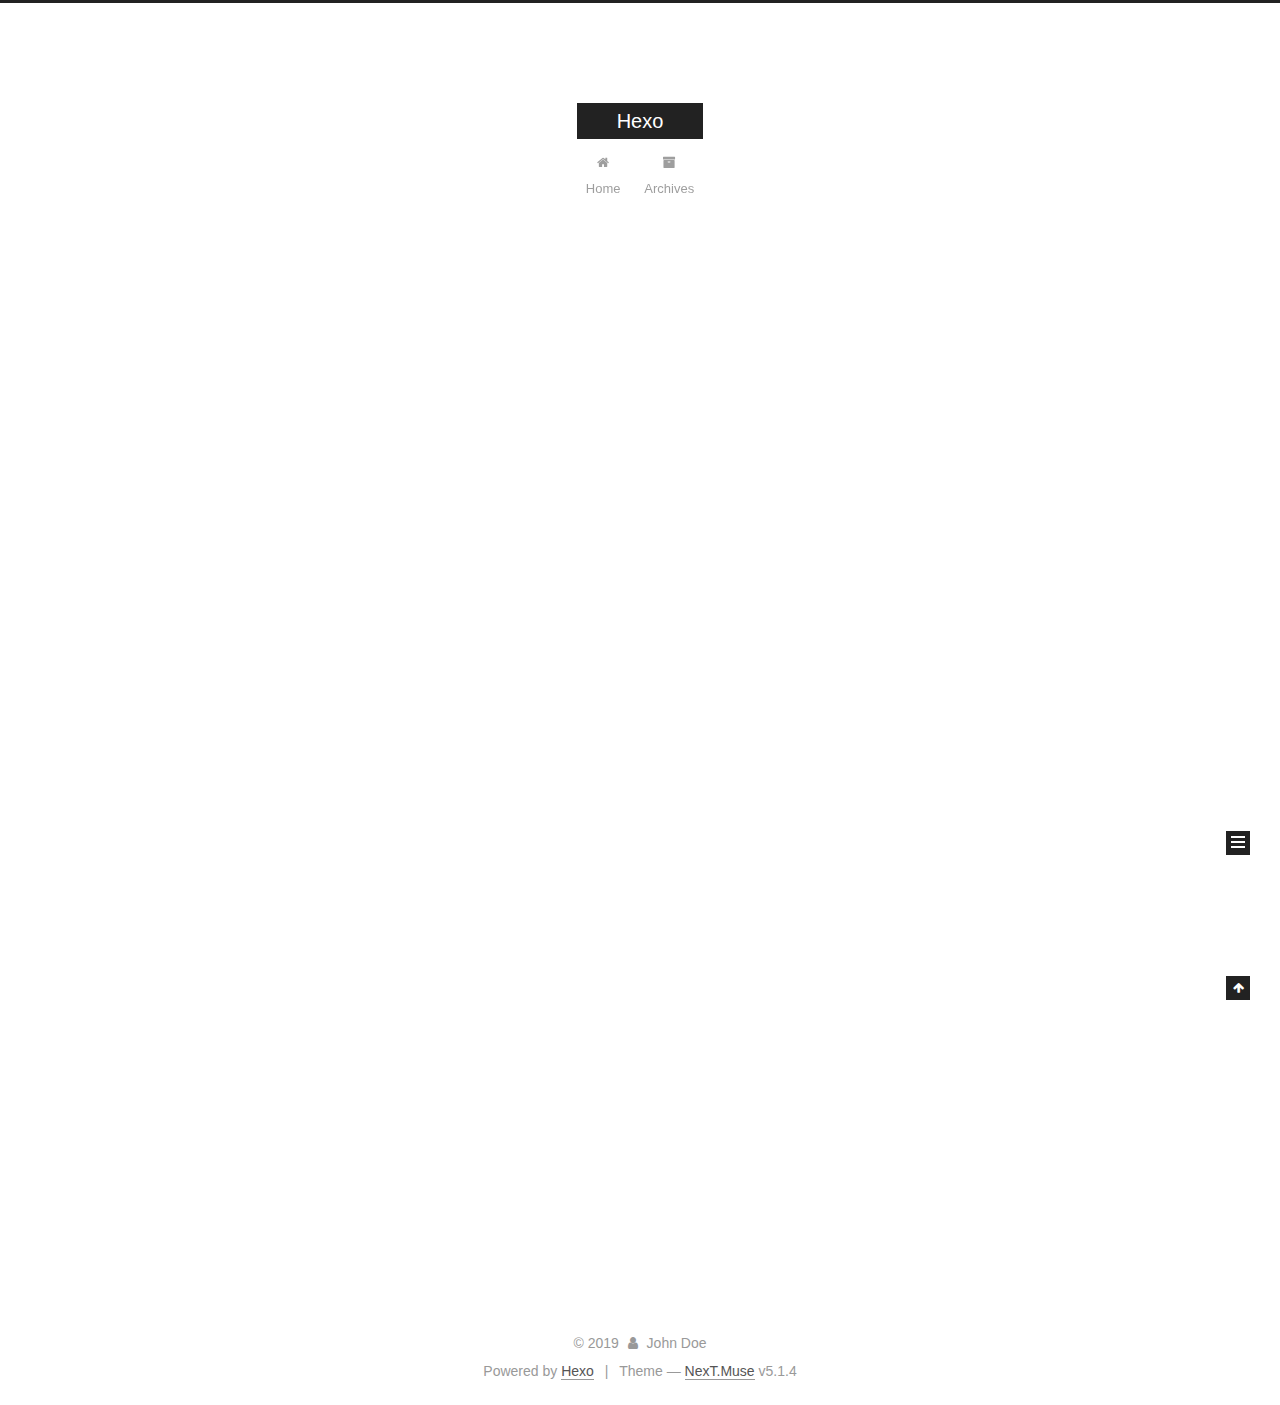
==== index.html @ 1fde3d09 "first commit" ====
<!DOCTYPE html>



  


<html class="theme-next muse use-motion" lang>
<head><meta name="generator" content="Hexo 3.9.0">
  <meta charset="UTF-8">
<meta http-equiv="X-UA-Compatible" content="IE=edge">
<meta name="viewport" content="width=device-width, initial-scale=1, maximum-scale=1">
<meta name="theme-color" content="#222">









<meta http-equiv="Cache-Control" content="no-transform">
<meta http-equiv="Cache-Control" content="no-siteapp">
















  
  
  <link href="/lib/fancybox/source/jquery.fancybox.css?v=2.1.5" rel="stylesheet" type="text/css">







<link href="/lib/font-awesome/css/font-awesome.min.css?v=4.6.2" rel="stylesheet" type="text/css">

<link href="/css/main.css?v=5.1.4" rel="stylesheet" type="text/css">


  <link rel="apple-touch-icon" sizes="180x180" href="/images/apple-touch-icon-next.png?v=5.1.4">


  <link rel="icon" type="image/png" sizes="32x32" href="/images/favicon-32x32-next.png?v=5.1.4">


  <link rel="icon" type="image/png" sizes="16x16" href="/images/favicon-16x16-next.png?v=5.1.4">


  <link rel="mask-icon" href="/images/logo.svg?v=5.1.4" color="#222">





  <meta name="keywords" content="Hexo, NexT">










<meta property="og:type" content="website">
<meta property="og:title" content="Hexo">
<meta property="og:url" content="http://yoursite.com/index.html">
<meta property="og:site_name" content="Hexo">
<meta property="og:locale" content="default">
<meta name="twitter:card" content="summary">
<meta name="twitter:title" content="Hexo">



<script type="text/javascript" id="hexo.configurations">
  var NexT = window.NexT || {};
  var CONFIG = {
    root: '/',
    scheme: 'Muse',
    version: '5.1.4',
    sidebar: {"position":"left","display":"post","offset":12,"b2t":false,"scrollpercent":false,"onmobile":false},
    fancybox: true,
    tabs: true,
    motion: {"enable":true,"async":false,"transition":{"post_block":"fadeIn","post_header":"slideDownIn","post_body":"slideDownIn","coll_header":"slideLeftIn","sidebar":"slideUpIn"}},
    duoshuo: {
      userId: '0',
      author: 'Author'
    },
    algolia: {
      applicationID: '',
      apiKey: '',
      indexName: '',
      hits: {"per_page":10},
      labels: {"input_placeholder":"Search for Posts","hits_empty":"We didn't find any results for the search: ${query}","hits_stats":"${hits} results found in ${time} ms"}
    }
  };
</script>



  <link rel="canonical" href="http://yoursite.com/">





  <title>Hexo</title>
  








</head>

<body itemscope itemtype="http://schema.org/WebPage" lang="default">

  
  
    
  

  <div class="container sidebar-position-left 
  page-home">
    <div class="headband"></div>

    <header id="header" class="header" itemscope itemtype="http://schema.org/WPHeader">
      <div class="header-inner"><div class="site-brand-wrapper">
  <div class="site-meta ">
    

    <div class="custom-logo-site-title">
      <a href="/" class="brand" rel="start">
        <span class="logo-line-before"><i></i></span>
        <span class="site-title">Hexo</span>
        <span class="logo-line-after"><i></i></span>
      </a>
    </div>
      
        <p class="site-subtitle"></p>
      
  </div>

  <div class="site-nav-toggle">
    <button>
      <span class="btn-bar"></span>
      <span class="btn-bar"></span>
      <span class="btn-bar"></span>
    </button>
  </div>
</div>

<nav class="site-nav">
  

  
    <ul id="menu" class="menu">
      
        
        <li class="menu-item menu-item-home">
          <a href="/" rel="section">
            
              <i class="menu-item-icon fa fa-fw fa-home"></i> <br>
            
            Home
          </a>
        </li>
      
        
        <li class="menu-item menu-item-archives">
          <a href="/archives/" rel="section">
            
              <i class="menu-item-icon fa fa-fw fa-archive"></i> <br>
            
            Archives
          </a>
        </li>
      

      
    </ul>
  

  
</nav>



 </div>
    </header>

    <main id="main" class="main">
      <div class="main-inner">
        <div class="content-wrap">
          <div id="content" class="content">
            
  <section id="posts" class="posts-expand">
    
      

  

  
  
  

  <article class="post post-type-normal" itemscope itemtype="http://schema.org/Article">
  
  
  
  <div class="post-block">
    <link itemprop="mainEntityOfPage" href="http://yoursite.com/2019/06/26/hello-world/">

    <span hidden itemprop="author" itemscope itemtype="http://schema.org/Person">
      <meta itemprop="name" content="John Doe">
      <meta itemprop="description" content>
      <meta itemprop="image" content="/images/avatar.gif">
    </span>

    <span hidden itemprop="publisher" itemscope itemtype="http://schema.org/Organization">
      <meta itemprop="name" content="Hexo">
    </span>

    
      <header class="post-header">

        
        
          <h1 class="post-title" itemprop="name headline">
                
                <a class="post-title-link" href="/2019/06/26/hello-world/" itemprop="url">Hello World</a></h1>
        

        <div class="post-meta">
          <span class="post-time">
            
              <span class="post-meta-item-icon">
                <i class="fa fa-calendar-o"></i>
              </span>
              
                <span class="post-meta-item-text">Posted on</span>
              
              <time title="Post created" itemprop="dateCreated datePublished" datetime="2019-06-26T00:35:43+08:00">
                2019-06-26
              </time>
            

            

            
          </span>

          

          
            
          

          
          

          

          

          

        </div>
      </header>
    

    
    
    
    <div class="post-body" itemprop="articleBody">

      
      

      
        
          
            <p>Welcome to <a href="https://hexo.io/" target="_blank" rel="noopener">Hexo</a>! This is your very first post. Check <a href="https://hexo.io/docs/" target="_blank" rel="noopener">documentation</a> for more info. If you get any problems when using Hexo, you can find the answer in <a href="https://hexo.io/docs/troubleshooting.html" target="_blank" rel="noopener">troubleshooting</a> or you can ask me on <a href="https://github.com/hexojs/hexo/issues" target="_blank" rel="noopener">GitHub</a>.</p>
<h2 id="Quick-Start"><a href="#Quick-Start" class="headerlink" title="Quick Start"></a>Quick Start</h2><h3 id="Create-a-new-post"><a href="#Create-a-new-post" class="headerlink" title="Create a new post"></a>Create a new post</h3><figure class="highlight bash"><table><tr><td class="gutter"><pre><span class="line">1</span><br></pre></td><td class="code"><pre><span class="line">$ hexo new <span class="string">"My New Post"</span></span><br></pre></td></tr></table></figure>

<p>More info: <a href="https://hexo.io/docs/writing.html" target="_blank" rel="noopener">Writing</a></p>
<h3 id="Run-server"><a href="#Run-server" class="headerlink" title="Run server"></a>Run server</h3><figure class="highlight bash"><table><tr><td class="gutter"><pre><span class="line">1</span><br></pre></td><td class="code"><pre><span class="line">$ hexo server</span><br></pre></td></tr></table></figure>

<p>More info: <a href="https://hexo.io/docs/server.html" target="_blank" rel="noopener">Server</a></p>
<h3 id="Generate-static-files"><a href="#Generate-static-files" class="headerlink" title="Generate static files"></a>Generate static files</h3><figure class="highlight bash"><table><tr><td class="gutter"><pre><span class="line">1</span><br></pre></td><td class="code"><pre><span class="line">$ hexo generate</span><br></pre></td></tr></table></figure>

<p>More info: <a href="https://hexo.io/docs/generating.html" target="_blank" rel="noopener">Generating</a></p>
<h3 id="Deploy-to-remote-sites"><a href="#Deploy-to-remote-sites" class="headerlink" title="Deploy to remote sites"></a>Deploy to remote sites</h3><figure class="highlight bash"><table><tr><td class="gutter"><pre><span class="line">1</span><br></pre></td><td class="code"><pre><span class="line">$ hexo deploy</span><br></pre></td></tr></table></figure>

<p>More info: <a href="https://hexo.io/docs/deployment.html" target="_blank" rel="noopener">Deployment</a></p>

          
        
      
    </div>
    
    
    

    

    

    

    <footer class="post-footer">
      

      

      

      
      
        <div class="post-eof"></div>
      
    </footer>
  </div>
  
  
  
  </article>


    
  </section>

  


          </div>
          


          

        </div>
        
          
  
  <div class="sidebar-toggle">
    <div class="sidebar-toggle-line-wrap">
      <span class="sidebar-toggle-line sidebar-toggle-line-first"></span>
      <span class="sidebar-toggle-line sidebar-toggle-line-middle"></span>
      <span class="sidebar-toggle-line sidebar-toggle-line-last"></span>
    </div>
  </div>

  <aside id="sidebar" class="sidebar">
    
    <div class="sidebar-inner">

      

      

      <section class="site-overview-wrap sidebar-panel sidebar-panel-active">
        <div class="site-overview">
          <div class="site-author motion-element" itemprop="author" itemscope itemtype="http://schema.org/Person">
            
              <p class="site-author-name" itemprop="name">John Doe</p>
              <p class="site-description motion-element" itemprop="description"></p>
          </div>

          <nav class="site-state motion-element">

            
              <div class="site-state-item site-state-posts">
              
                <a href="/archives/">
              
                  <span class="site-state-item-count">1</span>
                  <span class="site-state-item-name">posts</span>
                </a>
              </div>
            

            

            

          </nav>

          

          

          
          

          
          

          

        </div>
      </section>

      

      

    </div>
  </aside>


        
      </div>
    </main>

    <footer id="footer" class="footer">
      <div class="footer-inner">
        <div class="copyright">&copy; <span itemprop="copyrightYear">2019</span>
  <span class="with-love">
    <i class="fa fa-user"></i>
  </span>
  <span class="author" itemprop="copyrightHolder">John Doe</span>

  
</div>


  <div class="powered-by">Powered by <a class="theme-link" target="_blank" href="https://hexo.io">Hexo</a></div>



  <span class="post-meta-divider">|</span>



  <div class="theme-info">Theme &mdash; <a class="theme-link" target="_blank" href="https://github.com/iissnan/hexo-theme-next">NexT.Muse</a> v5.1.4</div>




        







        
      </div>
    </footer>

    
      <div class="back-to-top">
        <i class="fa fa-arrow-up"></i>
        
      </div>
    

    

  </div>

  

<script type="text/javascript">
  if (Object.prototype.toString.call(window.Promise) !== '[object Function]') {
    window.Promise = null;
  }
</script>









  












  
  
    <script type="text/javascript" src="/lib/jquery/index.js?v=2.1.3"></script>
  

  
  
    <script type="text/javascript" src="/lib/fastclick/lib/fastclick.min.js?v=1.0.6"></script>
  

  
  
    <script type="text/javascript" src="/lib/jquery_lazyload/jquery.lazyload.js?v=1.9.7"></script>
  

  
  
    <script type="text/javascript" src="/lib/velocity/velocity.min.js?v=1.2.1"></script>
  

  
  
    <script type="text/javascript" src="/lib/velocity/velocity.ui.min.js?v=1.2.1"></script>
  

  
  
    <script type="text/javascript" src="/lib/fancybox/source/jquery.fancybox.pack.js?v=2.1.5"></script>
  


  


  <script type="text/javascript" src="/js/src/utils.js?v=5.1.4"></script>

  <script type="text/javascript" src="/js/src/motion.js?v=5.1.4"></script>



  
  

  

  


  <script type="text/javascript" src="/js/src/bootstrap.js?v=5.1.4"></script>



  


  




	





  





  












  





  

  

  

  
  

  

  

  

</body>
</html>
---- css/main.css ----
/* normalize.css v3.0.2 | MIT License | git.io/normalize */
html {
  font-family: sans-serif; /* 1 */
  -ms-text-size-adjust: 100%; /* 2 */
  -webkit-text-size-adjust: 100%; /* 2 */
}
body {
  margin: 0;
}
article,
aside,
details,
figcaption,
figure,
footer,
header,
hgroup,
main,
menu,
nav,
section,
summary {
  display: block;
}
audio,
canvas,
progress,
video {
  display: inline-block; /* 1 */
  vertical-align: baseline; /* 2 */
}
audio:not([controls]) {
  display: none;
  height: 0;
}
[hidden],
template {
  display: none;
}
a {
  background-color: transparent;
}
a:active,
a:hover {
  outline: 0;
}
abbr[title] {
  border-bottom: 1px dotted;
}
b,
strong {
  font-weight: bold;
}
dfn {
  font-style: italic;
}
h1 {
  font-size: 2em;
  margin: 0.67em 0;
}
mark {
  background: #ff0;
  color: #000;
}
small {
  font-size: 80%;
}
sub,
sup {
  font-size: 75%;
  line-height: 0;
  position: relative;
  vertical-align: baseline;
}
sup {
  top: -0.5em;
}
sub {
  bottom: -0.25em;
}
img {
  border: 0;
}
svg:not(:root) {
  overflow: hidden;
}
figure {
  margin: 1em 40px;
}
hr {
  -moz-box-sizing: content-box;
  box-sizing: content-box;
  height: 0;
}
pre {
  overflow: auto;
}
code,
kbd,
pre,
samp {
  font-family: monospace, monospace;
  font-size: 1em;
}
button,
input,
optgroup,
select,
textarea {
  color: inherit; /* 1 */
  font: inherit; /* 2 */
  margin: 0; /* 3 */
}
button {
  overflow: visible;
}
button,
select {
  text-transform: none;
}
button,
html input[type="button"],
input[type="reset"],
input[type="submit"] {
  -webkit-appearance: button; /* 2 */
  cursor: pointer; /* 3 */
}
button[disabled],
html input[disabled] {
  cursor: default;
}
button::-moz-focus-inner,
input::-moz-focus-inner {
  border: 0;
  padding: 0;
}
input {
  line-height: normal;
}
input[type="checkbox"],
input[type="radio"] {
  box-sizing: border-box; /* 1 */
  padding: 0; /* 2 */
}
input[type="number"]::-webkit-inner-spin-button,
input[type="number"]::-webkit-outer-spin-button {
  height: auto;
}
input[type="search"] {
  -webkit-appearance: textfield; /* 1 */
  -moz-box-sizing: content-box;
  -webkit-box-sizing: content-box; /* 2 */
  box-sizing: content-box;
}
input[type="search"]::-webkit-search-cancel-button,
input[type="search"]::-webkit-search-decoration {
  -webkit-appearance: none;
}
fieldset {
  border: 1px solid #c0c0c0;
  margin: 0 2px;
  padding: 0.35em 0.625em 0.75em;
}
legend {
  border: 0; /* 1 */
  padding: 0; /* 2 */
}
textarea {
  overflow: auto;
}
optgroup {
  font-weight: bold;
}
table {
  border-collapse: collapse;
  border-spacing: 0;
}
td,
th {
  padding: 0;
}
::selection {
  background: #262a30;
  color: #fff;
}
body {
  position: relative;
  font-family: 'Lato', "PingFang SC", "Microsoft YaHei", sans-serif;
  font-size: 14px;
  line-height: 2;
  color: #555;
  background: #fff;
}
@media (max-width: 767px) {
  body {
    padding-right: 0 !important;
  }
}
@media (min-width: 768px) and (max-width: 991px) {
  body {
    padding-right: 0 !important;
  }
}
@media (min-width: 1600px) {
  body {
    font-size: 16px;
  }
}
h1,
h2,
h3,
h4,
h5,
h6 {
  margin: 0;
  padding: 0;
  font-weight: bold;
  line-height: 1.5;
  font-family: 'Lato', "PingFang SC", "Microsoft YaHei", sans-serif;
}
h2,
h3,
h4,
h5,
h6 {
  margin: 20px 0 15px;
}
h1 {
  font-size: 22px;
}
@media (max-width: 767px) {
  h1 {
    font-size: 18px;
  }
}
h2 {
  font-size: 20px;
}
@media (max-width: 767px) {
  h2 {
    font-size: 16px;
  }
}
h3 {
  font-size: 18px;
}
@media (max-width: 767px) {
  h3 {
    font-size: 14px;
  }
}
h4 {
  font-size: 16px;
}
@media (max-width: 767px) {
  h4 {
    font-size: 12px;
  }
}
h5 {
  font-size: 14px;
}
@media (max-width: 767px) {
  h5 {
    font-size: 10px;
  }
}
h6 {
  font-size: 12px;
}
@media (max-width: 767px) {
  h6 {
    font-size: 8px;
  }
}
p {
  margin: 0 0 20px 0;
}
a {
  color: #555;
  text-decoration: none;
  outline: none;
  border-bottom: 1px solid #999;
  word-wrap: break-word;
}
a:hover {
  color: #222;
  border-bottom-color: #222;
}
blockquote {
  margin: 0;
  padding: 0;
}
img {
  display: block;
  margin: auto;
  max-width: 100%;
  height: auto;
}
hr {
  margin: 40px 0;
  height: 3px;
  border: none;
  background-color: #ddd;
  background-image: repeating-linear-gradient(-45deg, #fff, #fff 4px, transparent 4px, transparent 8px);
}
blockquote {
  padding: 0 15px;
  color: #666;
  border-left: 4px solid #ddd;
}
blockquote cite::before {
  content: "-";
  padding: 0 5px;
}
dt {
  font-weight: 700;
}
dd {
  margin: 0;
  padding: 0;
}
kbd {
  border: 1px solid #ccc;
  border-radius: 0.2em;
  box-shadow: 0.1em 0.1em 0.2em rgba(0,0,0,0.1);
  background-color: #f9f9f9;
  font-family: inherit;
  background-image: -webkit-linear-gradient(top, #eee, #fff, #eee);
  padding: 0.1em 0.3em;
  white-space: nowrap;
}
.text-left {
  text-align: left;
}
.text-center {
  text-align: center;
}
.text-right {
  text-align: right;
}
.text-justify {
  text-align: justify;
}
.text-nowrap {
  white-space: nowrap;
}
.text-lowercase {
  text-transform: lowercase;
}
.text-uppercase {
  text-transform: uppercase;
}
.text-capitalize {
  text-transform: capitalize;
}
.center-block {
  display: block;
  margin-left: auto;
  margin-right: auto;
}
.clearfix:before,
.clearfix:after {
  content: " ";
  display: table;
}
.clearfix:after {
  clear: both;
}
.pullquote {
  width: 45%;
}
.pullquote.left {
  float: left;
  margin-left: 5px;
  margin-right: 10px;
}
.pullquote.right {
  float: right;
  margin-left: 10px;
  margin-right: 5px;
}
.affix.affix.affix {
  position: fixed;
}
.translation {
  margin-top: -20px;
  font-size: 14px;
  color: #999;
}
.scrollbar-measure {
  width: 100px;
  height: 100px;
  overflow: scroll;
  position: absolute;
  top: -9999px;
}
.use-motion .motion-element {
  opacity: 0;
}
table {
  margin: 20px 0;
  width: 100%;
  border-collapse: collapse;
  border-spacing: 0;
  border: 1px solid #ddd;
  font-size: 14px;
  table-layout: fixed;
  word-wrap: break-all;
}
table>tbody>tr:nth-of-type(odd) {
  background-color: #f9f9f9;
}
table>tbody>tr:hover {
  background-color: #f5f5f5;
}
caption,
th,
td {
  padding: 8px;
  text-align: left;
  vertical-align: middle;
  font-weight: normal;
}
th,
td {
  border-bottom: 3px solid #ddd;
  border-right: 1px solid #eee;
}
th {
  padding-bottom: 10px;
  font-weight: 700;
}
td {
  border-bottom-width: 1px;
}
html,
body {
  height: 100%;
}
.container {
  position: relative;
  min-height: 100%;
}
.header-inner {
  margin: 0 auto;
  padding: 100px 0 70px;
  width: 700px;
}
@media (min-width: 1600px) {
  .container .header-inner {
    width: 900px;
  }
}
.main {
  padding-bottom: 150px;
}
.main-inner {
  margin: 0 auto;
  width: 700px;
}
@media (min-width: 1600px) {
  .container .main-inner {
    width: 900px;
  }
}
.footer {
  position: absolute;
  left: 0;
  bottom: 0;
  width: 100%;
  min-height: 50px;
}
.footer-inner {
  box-sizing: border-box;
  margin: 20px auto;
  width: 700px;
}
@media (min-width: 1600px) {
  .container .footer-inner {
    width: 900px;
  }
}
pre,
.highlight {
  overflow: auto;
  margin: 20px 0;
  padding: 0;
  font-size: 13px;
  color: #4d4d4c;
  background: #f7f7f7;
  line-height: 1.6;
}
pre,
code {
  font-family: consolas, Menlo, "PingFang SC", "Microsoft YaHei", monospace;
}
code {
  padding: 2px 4px;
  word-wrap: break-word;
  color: #555;
  background: #eee;
  border-radius: 3px;
  font-size: 13px;
}
pre {
  padding: 10px;
}
pre code {
  padding: 0;
  color: #4d4d4c;
  background: none;
  text-shadow: none;
}
.highlight {
  border-radius: 1px;
}
.highlight pre {
  border: none;
  margin: 0;
  padding: 10px 0;
}
.highlight table {
  margin: 0;
  width: auto;
  border: none;
}
.highlight td {
  border: none;
  padding: 0;
}
.highlight figcaption {
  font-size: 1em;
  color: #4d4d4c;
  line-height: 1em;
  margin-bottom: 1em;
}
.highlight figcaption:before,
.highlight figcaption:after {
  content: " ";
  display: table;
}
.highlight figcaption:after {
  clear: both;
}
.highlight figcaption a {
  float: right;
  color: #4d4d4c;
}
.highlight figcaption a:hover {
  border-bottom-color: #4d4d4c;
}
.highlight .gutter pre {
  padding-left: 10px;
  padding-right: 10px;
  color: #869194;
  text-align: right;
  background-color: #eff2f3;
}
.highlight .code pre {
  width: 100%;
  padding-left: 10px;
  padding-right: 10px;
  background-color: #f7f7f7;
}
.highlight .line {
  height: 20px;
}
.gutter {
  -webkit-user-select: none;
  -moz-user-select: none;
  -ms-user-select: none;
  user-select: none;
}
.gist table {
  width: auto;
}
.gist table td {
  border: none;
}
pre .deletion {
  background: #fdd;
}
pre .addition {
  background: #dfd;
}
pre .meta {
  color: #8959a8;
}
pre .comment {
  color: #8e908c;
}
pre .variable,
pre .attribute,
pre .tag,
pre .regexp,
pre .ruby .constant,
pre .xml .tag .title,
pre .xml .pi,
pre .xml .doctype,
pre .html .doctype,
pre .css .id,
pre .css .class,
pre .css .pseudo {
  color: #c82829;
}
pre .number,
pre .preprocessor,
pre .built_in,
pre .literal,
pre .params,
pre .constant,
pre .command {
  color: #f5871f;
}
pre .ruby .class .title,
pre .css .rules .attribute,
pre .string,
pre .value,
pre .inheritance,
pre .header,
pre .ruby .symbol,
pre .xml .cdata,
pre .special,
pre .number,
pre .formula {
  color: #718c00;
}
pre .title,
pre .css .hexcolor {
  color: #3e999f;
}
pre .function,
pre .python .decorator,
pre .python .title,
pre .ruby .function .title,
pre .ruby .title .keyword,
pre .perl .sub,
pre .javascript .title,
pre .coffeescript .title {
  color: #4271ae;
}
pre .keyword,
pre .javascript .function {
  color: #8959a8;
}
.full-image.full-image.full-image.full-image {
  border: none;
  max-width: 100%;
  width: auto;
  margin: 20px auto 25px;
}
@media (min-width: 992px) {
  .full-image.full-image.full-image.full-image {
    max-width: none;
    width: 110%;
    margin: 25px -5%;
  }
}
.blockquote-center,
.page-home .post-type-quote blockquote,
.page-post-detail .post-type-quote blockquote {
  position: relative;
  margin: 40px 0;
  padding: 0;
  border-left: none;
  text-align: center;
}
.blockquote-center::before,
.page-home .post-type-quote blockquote::before,
.page-post-detail .post-type-quote blockquote::before,
.blockquote-center::after,
.page-home .post-type-quote blockquote::after,
.page-post-detail .post-type-quote blockquote::after {
  position: absolute;
  content: ' ';
  display: block;
  width: 100%;
  height: 24px;
  opacity: 0.2;
  background-repeat: no-repeat;
  background-position: 0 -6px;
  background-size: 22px 22px;
}
.blockquote-center::before,
.page-home .post-type-quote blockquote::before,
.page-post-detail .post-type-quote blockquote::before {
  top: -20px;
  background-image: url("../images/quote-l.svg");
  border-top: 1px solid #ccc;
}
.blockquote-center::after,
.page-home .post-type-quote blockquote::after,
.page-post-detail .post-type-quote blockquote::after {
  bottom: -20px;
  background-image: url("../images/quote-r.svg");
  border-bottom: 1px solid #ccc;
  background-position: 100% 8px;
}
.blockquote-center p,
.page-home .post-type-quote blockquote p,
.page-post-detail .post-type-quote blockquote p,
.blockquote-center div,
.page-home .post-type-quote blockquote div,
.page-post-detail .post-type-quote blockquote div {
  text-align: center;
}
.post .post-body .group-picture img {
  box-sizing: border-box;
  padding: 0 3px;
  border: none;
}
.post .group-picture-row {
  overflow: hidden;
  margin-top: 6px;
}
.post .group-picture-row:first-child {
  margin-top: 0;
}
.post .group-picture-column {
  float: left;
}
.page-post-detail .post-body .group-picture-column {
  float: none;
  margin-top: 10px;
  width: auto !important;
}
.page-post-detail .post-body .group-picture-column img {
  margin: 0 auto;
}
.page-archive .group-picture-container {
  overflow: hidden;
}
.page-archive .group-picture-row {
  float: left;
}
.page-archive .group-picture-row:first-child {
  margin-top: 6px;
}
.page-archive .group-picture-column {
  max-width: 150px;
  max-height: 150px;
}
.post-body .note {
  position: relative;
  padding: 15px;
  margin-bottom: 20px;
  border: 1px solid #eee;
  border-left-width: 5px;
  border-radius: 3px;
}
.post-body .note h2,
.post-body .note h3,
.post-body .note h4,
.post-body .note h5,
.post-body .note h6 {
  margin-top: 0;
  margin-bottom: 0;
  border-bottom: initial;
  padding-top: 0 !important;
}
.post-body .note p:first-child,
.post-body .note ul:first-child,
.post-body .note ol:first-child,
.post-body .note table:first-child,
.post-body .note pre:first-child,
.post-body .note blockquote:first-child {
  margin-top: 0;
}
.post-body .note p:last-child,
.post-body .note ul:last-child,
.post-body .note ol:last-child,
.post-body .note table:last-child,
.post-body .note pre:last-child,
.post-body .note blockquote:last-child {
  margin-bottom: 0;
}
.post-body .note.default {
  border-left-color: #777;
}
.post-body .note.default h2,
.post-body .note.default h3,
.post-body .note.default h4,
.post-body .note.default h5,
.post-body .note.default h6 {
  color: #777;
}
.post-body .note.primary {
  border-left-color: #6f42c1;
}
.post-body .note.primary h2,
.post-body .note.primary h3,
.post-body .note.primary h4,
.post-body .note.primary h5,
.post-body .note.primary h6 {
  color: #6f42c1;
}
.post-body .note.info {
  border-left-color: #428bca;
}
.post-body .note.info h2,
.post-body .note.info h3,
.post-body .note.info h4,
.post-body .note.info h5,
.post-body .note.info h6 {
  color: #428bca;
}
.post-body .note.success {
  border-left-color: #5cb85c;
}
.post-body .note.success h2,
.post-body .note.success h3,
.post-body .note.success h4,
.post-body .note.success h5,
.post-body .note.success h6 {
  color: #5cb85c;
}
.post-body .note.warning {
  border-left-color: #f0ad4e;
}
.post-body .note.warning h2,
.post-body .note.warning h3,
.post-body .note.warning h4,
.post-body .note.warning h5,
.post-body .note.warning h6 {
  color: #f0ad4e;
}
.post-body .note.danger {
  border-left-color: #d9534f;
}
.post-body .note.danger h2,
.post-body .note.danger h3,
.post-body .note.danger h4,
.post-body .note.danger h5,
.post-body .note.danger h6 {
  color: #d9534f;
}
.post-body .label {
  display: inline;
  padding: 0 2px;
  white-space: nowrap;
}
.post-body .label.default {
  background-color: #f0f0f0;
}
.post-body .label.primary {
  background-color: #efe6f7;
}
.post-body .label.info {
  background-color: #e5f2f8;
}
.post-body .label.success {
  background-color: #e7f4e9;
}
.post-body .label.warning {
  background-color: #fcf6e1;
}
.post-body .label.danger {
  background-color: #fae8eb;
}
.post-body .tabs {
  position: relative;
  display: block;
  margin-bottom: 20px;
  padding-top: 10px;
}
.post-body .tabs ul.nav-tabs {
  margin: 0;
  padding: 0;
  display: flex;
  margin-bottom: -1px;
}
@media (max-width: 413px) {
  .post-body .tabs ul.nav-tabs {
    display: block;
    margin-bottom: 5px;
  }
}
.post-body .tabs ul.nav-tabs li.tab {
  list-style-type: none !important;
  margin: 0 0.25em 0 0;
  border-top: 3px solid transparent;
  border-left: 1px solid transparent;
  border-right: 1px solid transparent;
}
@media (max-width: 413px) {
  .post-body .tabs ul.nav-tabs li.tab {
    margin: initial;
    border-top: 1px solid transparent;
    border-left: 3px solid transparent;
    border-right: 1px solid transparent;
    border-bottom: 1px solid transparent;
  }
}
.post-body .tabs ul.nav-tabs li.tab a {
  outline: 0;
  border-bottom: initial;
  display: block;
  line-height: 1.8em;
  padding: 0.25em 0.75em;
  transition-duration: 0.2s;
  transition-timing-function: ease-out;
  transition-delay: 0s;
}
.post-body .tabs ul.nav-tabs li.tab a i {
  width: 1.285714285714286em;
}
.post-body .tabs ul.nav-tabs li.tab.active {
  border-top: 3px solid #fc6423;
  border-left: 1px solid #ddd;
  border-right: 1px solid #ddd;
  background-color: #fff;
}
@media (max-width: 413px) {
  .post-body .tabs ul.nav-tabs li.tab.active {
    border-top: 1px solid #ddd;
    border-left: 3px solid #fc6423;
    border-right: 1px solid #ddd;
    border-bottom: 1px solid #ddd;
  }
}
.post-body .tabs ul.nav-tabs li.tab.active a {
  cursor: default;
  color: #555;
}
.post-body .tabs .tab-content {
  background-color: #fff;
}
.post-body .tabs .tab-content .tab-pane {
  border: 1px solid #ddd;
  padding: 20px 20px 0 20px;
}
.post-body .tabs .tab-content .tab-pane:not(.active) {
  display: none !important;
}
.post-body .tabs .tab-content .tab-pane.active {
  display: block !important;
}
.btn {
  display: inline-block;
  padding: 0 20px;
  font-size: 14px;
  color: #fff;
  background: #222;
  border: 2px solid #222;
  text-decoration: none;
  border-radius: 0;
  transition-property: background-color;
  transition-duration: 0.2s;
  transition-timing-function: ease-in-out;
  transition-delay: 0s;
  line-height: 2;
}
.btn:hover {
  border-color: #222;
  color: #222;
  background: #fff;
}
.btn +.btn {
  margin: 0 0 8px 8px;
}
.btn .fa-fw {
  width: 1.285714285714286em;
  text-align: left;
}
.btn-bar {
  display: block;
  width: 22px;
  height: 2px;
  background: #555;
  border-radius: 1px;
}
.btn-bar+.btn-bar {
  margin-top: 4px;
}
.pagination {
  margin: 120px 0 40px;
  text-align: center;
  border-top: 1px solid #eee;
}
.page-number-basic,
.pagination .prev,
.pagination .next,
.pagination .page-number,
.pagination .space {
  display: inline-block;
  position: relative;
  top: -1px;
  margin: 0 10px;
  padding: 0 11px;
}
@media (max-width: 767px) {
  .page-number-basic,
  .pagination .prev,
  .pagination .next,
  .pagination .page-number,
  .pagination .space {
    margin: 0 5px;
  }
}
.pagination .prev,
.pagination .next,
.pagination .page-number {
  border-bottom: 0;
  border-top: 1px solid #eee;
  transition-property: border-color;
  transition-duration: 0.2s;
  transition-timing-function: ease-in-out;
  transition-delay: 0s;
}
.pagination .prev:hover,
.pagination .next:hover,
.pagination .page-number:hover {
  border-top-color: #222;
}
.pagination .space {
  padding: 0;
  margin: 0;
}
.pagination .prev {
  margin-left: 0;
}
.pagination .next {
  margin-right: 0;
}
.pagination .page-number.current {
  color: #fff;
  background: #ccc;
  border-top-color: #ccc;
}
@media (max-width: 767px) {
  .pagination {
    border-top: none;
  }
  .pagination .prev,
  .pagination .next,
  .pagination .page-number {
    margin-bottom: 10px;
    border-top: 0;
    border-bottom: 1px solid #eee;
    padding: 0 10px;
  }
  .pagination .prev:hover,
  .pagination .next:hover,
  .pagination .page-number:hover {
    border-bottom-color: #222;
  }
}
.comments {
  margin: 60px 20px 0;
}
.tag-cloud {
  text-align: center;
}
.tag-cloud a {
  display: inline-block;
  margin: 10px;
}
.back-to-top {
  box-sizing: border-box;
  position: fixed;
  bottom: -100px;
  right: 30px;
  z-index: 1050;
  padding: 0 6px;
  width: 24px;
  background: #222;
  font-size: 12px;
  opacity: 1;
  color: #fff;
  cursor: pointer;
  text-align: center;
  -webkit-transform: translateZ(0);
  transition-property: bottom;
  transition-duration: 0.2s;
  transition-timing-function: ease-in-out;
  transition-delay: 0s;
}
@media (min-width: 768px) and (max-width: 991px) {
  .back-to-top {
    display: none !important;
  }
}
@media (max-width: 767px) {
  .back-to-top {
    display: none !important;
  }
}
.back-to-top.back-to-top-on {
  bottom: 19px;
}
.header {
  background: transparent;
}
.header-inner {
  position: relative;
}
.headband {
  height: 3px;
  background: #222;
}
.site-meta {
  margin: 0;
  text-align: center;
}
@media (max-width: 767px) {
  .site-meta {
    text-align: center;
  }
}
.brand {
  position: relative;
  display: inline-block;
  padding: 0 40px;
  color: #fff;
  background: #222;
  border-bottom: none;
}
.brand:hover {
  color: #fff;
}
.logo {
  display: inline-block;
  margin-right: 5px;
  line-height: 36px;
  vertical-align: top;
}
.site-title {
  display: inline-block;
  vertical-align: top;
  line-height: 36px;
  font-size: 20px;
  font-weight: normal;
  font-family: 'Lato', "PingFang SC", "Microsoft YaHei", sans-serif;
}
.site-subtitle {
  margin-top: 10px;
  font-size: 13px;
  color: #999;
}
.use-motion .brand {
  opacity: 0;
}
.use-motion .logo,
.use-motion .site-title,
.use-motion .site-subtitle {
  opacity: 0;
  position: relative;
  top: -10px;
}
.site-nav-toggle {
  display: none;
  position: absolute;
  top: 10px;
  left: 10px;
}
@media (max-width: 767px) {
  .site-nav-toggle {
    display: block;
  }
}
.site-nav-toggle button {
  margin-top: 2px;
  padding: 9px 10px;
  background: transparent;
  border: none;
}
@media (max-width: 767px) {
  .site-nav {
    display: none;
    margin: 0 -10px;
    padding: 0 10px;
    clear: both;
    border-top: 1px solid #ddd;
  }
}
@media (min-width: 768px) and (max-width: 991px) {
  .site-nav {
    display: block !important;
  }
}
@media (min-width: 992px) {
  .site-nav {
    display: block !important;
  }
}
.menu {
  margin-top: 20px;
  padding-left: 0;
  text-align: center;
}
.menu .menu-item {
  display: inline-block;
  margin: 0 10px;
  list-style: none;
}
@media screen and (max-width: 767px) {
  .menu .menu-item {
    margin-top: 10px;
  }
}
.menu .menu-item a {
  display: block;
  font-size: 13px;
  line-height: inherit;
  border-bottom: 1px solid transparent;
  transition-property: border-color;
  transition-duration: 0.2s;
  transition-timing-function: ease-in-out;
  transition-delay: 0s;
}
.menu .menu-item a:hover {
  border-bottom-color: #222;
}
.menu .menu-item .fa {
  margin-right: 5px;
}
.use-motion .menu-item {
  opacity: 0;
}
.post-body {
  font-family: 'Lato', "PingFang SC", "Microsoft YaHei", sans-serif;
}
@media (max-width: 767px) {
  .post-body {
    word-break: break-word;
  }
}
.post-body .fancybox img {
  display: block !important;
  margin: 0 auto;
  cursor: pointer;
  cursor: zoom-in;
  cursor: -webkit-zoom-in;
}
.post-body .image-caption,
.post-body .figure .caption {
  margin: -20px auto 15px;
  text-align: center;
  font-size: 14px;
  color: #999;
  font-weight: bold;
  line-height: 1;
}
.post-sticky-flag {
  display: inline-block;
  font-size: 16px;
  -ms-transform: rotate(30deg);
  -webkit-transform: rotate(30deg);
  -moz-transform: rotate(30deg);
  -ms-transform: rotate(30deg);
  -o-transform: rotate(30deg);
  transform: rotate(30deg);
}
.use-motion .post-block,
.use-motion .pagination,
.use-motion .comments {
  opacity: 0;
}
.use-motion .post-header {
  opacity: 0;
}
.use-motion .post-body {
  opacity: 0;
}
.use-motion .collection-title {
  opacity: 0;
}
.posts-expand {
  padding-top: 40px;
}
@media (max-width: 767px) {
  .posts-expand {
    margin: 0 20px;
  }
  .post-body pre .gutter pre {
    padding-right: 10px;
  }
  .post-body .highlight {
    margin-left: 0px;
    margin-right: 0px;
    padding: 0;
  }
  .post-body .highlight .gutter pre {
    padding-right: 10px;
  }
}
@media (min-width: 992px) {
  .posts-expand .post-body {
    text-align: justify;
  }
}
.posts-expand .post-body h2,
.posts-expand .post-body h3,
.posts-expand .post-body h4,
.posts-expand .post-body h5,
.posts-expand .post-body h6 {
  padding-top: 10px;
}
.posts-expand .post-body h2 .header-anchor,
.posts-expand .post-body h3 .header-anchor,
.posts-expand .post-body h4 .header-anchor,
.posts-expand .post-body h5 .header-anchor,
.posts-expand .post-body h6 .header-anchor {
  float: right;
  margin-left: 10px;
  color: #ccc;
  border-bottom-style: none;
  visibility: hidden;
}
.posts-expand .post-body h2 .header-anchor:hover,
.posts-expand .post-body h3 .header-anchor:hover,
.posts-expand .post-body h4 .header-anchor:hover,
.posts-expand .post-body h5 .header-anchor:hover,
.posts-expand .post-body h6 .header-anchor:hover {
  color: inherit;
}
.posts-expand .post-body h2:hover .header-anchor,
.posts-expand .post-body h3:hover .header-anchor,
.posts-expand .post-body h4:hover .header-anchor,
.posts-expand .post-body h5:hover .header-anchor,
.posts-expand .post-body h6:hover .header-anchor {
  visibility: visible;
}
.posts-expand .post-body ul li {
  list-style: circle;
}
.posts-expand .post-body img {
  box-sizing: border-box;
  margin: auto;
  padding: 3px;
  border: 1px solid #ddd;
}
.posts-expand .post-body .fancybox img {
  margin: 0 auto 25px;
}
@media (max-width: 767px) {
  .posts-collapse {
    margin: 0 20px;
  }
  .posts-collapse .post-title,
  .posts-collapse .post-meta {
    display: block;
    width: auto;
    text-align: left;
  }
}
.posts-collapse {
  position: relative;
  z-index: 1010;
  margin-left: 55px;
}
.posts-collapse::after {
  content: " ";
  position: absolute;
  top: 20px;
  left: 0;
  margin-left: -2px;
  width: 4px;
  height: 100%;
  background: #f5f5f5;
  z-index: -1;
}
@media (max-width: 767px) {
  .posts-collapse {
    margin: 0 20px;
  }
}
.posts-collapse .collection-title {
  position: relative;
  margin: 60px 0;
}
.posts-collapse .collection-title h1,
.posts-collapse .collection-title h2 {
  margin-left: 20px;
}
.posts-collapse .collection-title small {
  color: #bbb;
  margin-left: 5px;
}
.posts-collapse .collection-title::before {
  content: " ";
  position: absolute;
  left: 0;
  top: 50%;
  margin-left: -4px;
  margin-top: -4px;
  width: 8px;
  height: 8px;
  background: #bbb;
  border-radius: 50%;
}
.posts-collapse .post {
  margin: 30px 0;
}
.posts-collapse .post-header {
  position: relative;
  transition-duration: 0.2s;
  transition-timing-function: ease-in-out;
  transition-delay: 0s;
  transition-property: border;
  border-bottom: 1px dashed #ccc;
}
.posts-collapse .post-header::before {
  content: " ";
  position: absolute;
  left: 0;
  top: 12px;
  width: 6px;
  height: 6px;
  margin-left: -4px;
  background: #bbb;
  border-radius: 50%;
  border: 1px solid #fff;
  transition-duration: 0.2s;
  transition-timing-function: ease-in-out;
  transition-delay: 0s;
  transition-property: background;
}
.posts-collapse .post-header:hover {
  border-bottom-color: #666;
}
.posts-collapse .post-header:hover::before {
  background: #222;
}
.posts-collapse .post-meta {
  position: absolute;
  font-size: 12px;
  left: 20px;
  top: 5px;
}
.posts-collapse .post-comments-count {
  display: none;
}
.posts-collapse .post-title {
  margin-left: 60px;
  font-size: 16px;
  font-weight: normal;
  line-height: inherit;
}
.posts-collapse .post-title::after {
  margin-left: 3px;
  opacity: 0.6;
}
.posts-collapse .post-title a {
  color: #666;
  border-bottom: none;
}
.page-home .post-type-quote .post-header,
.page-post-detail .post-type-quote .post-header,
.page-home .post-type-quote .post-tags,
.page-post-detail .post-type-quote .post-tags {
  display: none;
}
.posts-expand .post-title {
  text-align: center;
  word-break: break-word;
  font-weight: 400;
}
.posts-expand .post-title-link {
  display: inline-block;
  position: relative;
  color: #555;
  border-bottom: none;
  line-height: 1.2;
  vertical-align: top;
}
.posts-expand .post-title-link::before {
  content: "";
  position: absolute;
  width: 100%;
  height: 2px;
  bottom: 0;
  left: 0;
  background-color: #000;
  visibility: hidden;
  -webkit-transform: scaleX(0);
  -moz-transform: scaleX(0);
  -ms-transform: scaleX(0);
  -o-transform: scaleX(0);
  transform: scaleX(0);
  transition-duration: 0.2s;
  transition-timing-function: ease-in-out;
  transition-delay: 0s;
}
.posts-expand .post-title-link:hover::before {
  visibility: visible;
  -webkit-transform: scaleX(1);
  -moz-transform: scaleX(1);
  -ms-transform: scaleX(1);
  -o-transform: scaleX(1);
  transform: scaleX(1);
}
.posts-expand .post-title-link .fa {
  font-size: 16px;
}
.posts-expand .post-meta {
  margin: 3px 0 60px 0;
  color: #999;
  font-family: 'Lato', "PingFang SC", "Microsoft YaHei", sans-serif;
  font-size: 12px;
  text-align: center;
}
.posts-expand .post-meta .post-category-list {
  display: inline-block;
  margin: 0;
  padding: 3px;
}
.posts-expand .post-meta .post-category-list-link {
  color: #999;
}
.posts-expand .post-meta .post-description {
  font-size: 14px;
  margin-top: 2px;
}
.post-meta-divider {
  margin: 0 0.5em;
}
.post-meta-item-icon {
  margin-right: 3px;
}
@media (min-width: 768px) and (max-width: 991px) {
  .post-meta-item-icon {
    display: inline-block;
  }
}
@media (max-width: 767px) {
  .post-meta-item-icon {
    display: inline-block;
  }
}
@media (min-width: 768px) and (max-width: 991px) {
  .post-meta-item-text {
    display: none;
  }
}
@media (max-width: 767px) {
  .post-meta-item-text {
    display: none;
  }
}
@media (max-width: 767px) {
  .posts-expand .post-comments-count {
    display: none;
  }
}
.post-button {
  margin-top: 40px;
}
.posts-expand .post-tags {
  margin-top: 40px;
  text-align: center;
}
.posts-expand .post-tags a {
  display: inline-block;
  margin-right: 10px;
  font-size: 13px;
}
.post-nav {
  display: table;
  margin-top: 15px;
  width: 100%;
  border-top: 1px solid #eee;
}
.post-nav-divider {
  display: table-cell;
  width: 10%;
}
.post-nav-item {
  display: table-cell;
  padding: 10px 0 0 0;
  width: 45%;
  vertical-align: top;
}
.post-nav-item a {
  position: relative;
  display: block;
  line-height: 25px;
  font-size: 14px;
  color: #555;
  border-bottom: none;
}
.post-nav-item a:hover {
  color: #222;
  border-bottom: none;
}
.post-nav-item a:active {
  top: 2px;
}
.post-nav-item .fa {
  position: absolute;
  top: 8px;
  left: 0;
  font-size: 12px;
}
.post-nav-next a {
  padding-left: 15px;
}
.post-nav-prev {
  text-align: right;
}
.post-nav-prev a {
  padding-right: 15px;
}
.post-nav-prev .fa {
  right: 0;
  left: auto;
}
.posts-expand .post-eof {
  display: block;
  margin: 80px auto 60px;
  width: 8%;
  height: 1px;
  background: #ccc;
  text-align: center;
}
.post:last-child .post-eof.post-eof.post-eof {
  display: none;
}
.post-gallery {
  display: table;
  table-layout: fixed;
  width: 100%;
  border-collapse: separate;
}
.post-gallery-row {
  display: table-row;
}
.post-gallery .post-gallery-img {
  display: table-cell;
  text-align: center;
  vertical-align: middle;
  border: none;
}
.post-gallery .post-gallery-img img {
  max-width: 100%;
  max-height: 100%;
  border: none;
}
.fancybox-close,
.fancybox-close:hover {
  border: none;
}
.rtl.post-body p,
.rtl.post-body a,
.rtl.post-body h1,
.rtl.post-body h2,
.rtl.post-body h3,
.rtl.post-body h4,
.rtl.post-body h5,
.rtl.post-body h6,
.rtl.post-body li,
.rtl.post-body ul,
.rtl.post-body ol {
  direction: rtl;
  font-family: UKIJ Ekran;
}
.rtl.post-title {
  font-family: UKIJ Ekran;
}
.sidebar {
  position: fixed;
  right: 0;
  top: 0;
  bottom: 0;
  width: 0;
  z-index: 1040;
  box-shadow: inset 0 2px 6px #000;
  background: #222;
  -webkit-transform: translateZ(0);
}
.sidebar a {
  color: #999;
  border-bottom-color: #555;
}
.sidebar a:hover {
  color: #eee;
}
@media (min-width: 768px) and (max-width: 991px) {
  .sidebar {
    display: none !important;
  }
}
@media (max-width: 767px) {
  .sidebar {
    display: none !important;
  }
}
.sidebar-inner {
  position: relative;
  padding: 20px 10px;
  color: #999;
  text-align: center;
}
.site-overview-wrap {
  overflow: hidden;
}
.site-overview {
  overflow-y: auto;
  overflow-x: hidden;
}
.sidebar-toggle {
  position: fixed;
  right: 30px;
  bottom: 45px;
  width: 14px;
  height: 14px;
  padding: 5px;
  background: #222;
  line-height: 0;
  z-index: 1050;
  cursor: pointer;
  -webkit-transform: translateZ(0);
}
@media (min-width: 768px) and (max-width: 991px) {
  .sidebar-toggle {
    display: none !important;
  }
}
@media (max-width: 767px) {
  .sidebar-toggle {
    display: none !important;
  }
}
.sidebar-toggle-line {
  position: relative;
  display: inline-block;
  vertical-align: top;
  height: 2px;
  width: 100%;
  background: #fff;
  margin-top: 3px;
}
.sidebar-toggle-line:first-child {
  margin-top: 0;
}
.site-author-image {
  display: block;
  margin: 0 auto;
  padding: 2px;
  max-width: 96px;
  height: auto;
  border: 2px solid #333;
}
.site-author-name {
  margin: 5px 0 0;
  text-align: center;
  color: #f5f5f5;
  font-weight: normal;
}
.site-description {
  margin-top: 5px;
  text-align: center;
  font-size: 14px;
  color: #999;
}
.site-state {
  overflow: hidden;
  line-height: 1.4;
  white-space: nowrap;
  text-align: center;
}
.site-state-item {
  display: inline-block;
  padding: 0 15px;
  border-left: 1px solid #333;
}
.site-state-item:first-child {
  border-left: none;
}
.site-state-item a {
  border-bottom: none;
}
.site-state-item-count {
  display: block;
  text-align: center;
  color: inherit;
  font-weight: 600;
  font-size: 18px;
}
.site-state-item-name {
  font-size: 13px;
  color: inherit;
}
.feed-link {
  margin-top: 20px;
}
.feed-link a {
  display: inline-block;
  padding: 0 15px;
  color: #fc6423;
  border: 1px solid #fc6423;
  border-radius: 4px;
}
.feed-link a i {
  color: #fc6423;
  font-size: 14px;
}
.feed-link a:hover {
  color: #fff;
  background: #fc6423;
}
.feed-link a:hover i {
  color: #fff;
}
.links-of-author {
  margin-top: 20px;
}
.links-of-author a {
  display: inline-block;
  vertical-align: middle;
  margin-right: 10px;
  margin-bottom: 10px;
  border-bottom-color: #555;
  font-size: 13px;
}
.links-of-author a:before {
  display: inline-block;
  vertical-align: middle;
  margin-right: 3px;
  content: " ";
  width: 4px;
  height: 4px;
  border-radius: 50%;
  background: #eb1fff;
}
.links-of-blogroll {
  font-size: 13px;
}
.links-of-blogroll-title {
  margin-top: 20px;
  font-size: 14px;
  font-weight: 600;
}
.links-of-blogroll-list {
  margin: 0;
  padding: 0;
  list-style: none;
}
.links-of-blogroll-item {
  padding: 2px 10px;
}
.links-of-blogroll-item a {
  max-width: 280px;
  box-sizing: border-box;
  display: inline-block;
  overflow: hidden;
  white-space: nowrap;
  text-overflow: ellipsis;
}
.sidebar-nav {
  margin: 0 0 20px;
  padding-left: 0;
}
.sidebar-nav li {
  display: inline-block;
  cursor: pointer;
  border-bottom: 1px solid transparent;
  font-size: 14px;
  color: #555;
}
.sidebar-nav li:hover {
  color: #f5f5f5;
}
.page-post-detail .sidebar-nav-toc {
  padding: 0 5px;
}
.page-post-detail .sidebar-nav-overview {
  margin-left: 10px;
}
.sidebar-nav .sidebar-nav-active {
  color: #87daff;
  border-bottom-color: #87daff;
}
.sidebar-nav .sidebar-nav-active:hover {
  color: #87daff;
}
.sidebar-panel {
  display: none;
}
.sidebar-panel-active {
  display: block;
}
.post-toc-empty {
  font-size: 14px;
  color: #666;
}
.post-toc-wrap {
  overflow: hidden;
}
.post-toc {
  overflow: auto;
}
.post-toc ol {
  margin: 0;
  padding: 0 2px 5px 10px;
  text-align: left;
  list-style: none;
  font-size: 14px;
}
.post-toc ol > ol {
  padding-left: 0;
}
.post-toc ol a {
  transition-duration: 0.2s;
  transition-timing-function: ease-in-out;
  transition-delay: 0s;
  transition-property: all;
  color: #999;
  border-bottom-color: #555;
}
.post-toc ol a:hover {
  color: #ccc;
  border-bottom-color: #ccc;
}
.post-toc .nav-item {
  overflow: hidden;
  text-overflow: ellipsis;
  text-align: justify;
  white-space: nowrap;
  line-height: 1.8;
}
.post-toc .nav .nav-child {
  display: none;
}
.post-toc .nav .active > .nav-child {
  display: block;
}
.post-toc .nav .active-current > .nav-child {
  display: block;
}
.post-toc .nav .active-current > .nav-child > .nav-item {
  display: block;
}
.post-toc .nav .active > a {
  color: #87daff;
  border-bottom-color: #87daff;
}
.post-toc .nav .active-current > a {
  color: #87daff;
}
.post-toc .nav .active-current > a:hover {
  color: #87daff;
}
.footer {
  font-size: 14px;
  color: #999;
}
.footer img {
  border: none;
}
.footer-inner {
  text-align: center;
}
.with-love {
  display: inline-block;
  margin: 0 5px;
}
.powered-by,
.theme-info {
  display: inline-block;
}
.cc-license {
  margin-top: 10px;
  text-align: center;
}
.cc-license .cc-opacity {
  opacity: 0.7;
  border-bottom: none;
}
.cc-license .cc-opacity:hover {
  opacity: 0.9;
}
.cc-license img {
  display: inline-block;
}
.theme-next #ds-thread #ds-reset {
  color: #555;
}
.theme-next #ds-thread #ds-reset .ds-replybox {
  margin-bottom: 30px;
}
.theme-next #ds-thread #ds-reset .ds-replybox .ds-avatar,
.theme-next #ds-reset .ds-avatar img {
  box-shadow: none;
}
.theme-next #ds-thread #ds-reset .ds-textarea-wrapper {
  border-color: #c7d4e1;
  background: none;
  border-top-right-radius: 3px;
  border-top-left-radius: 3px;
}
.theme-next #ds-thread #ds-reset .ds-textarea-wrapper textarea {
  height: 60px;
}
.theme-next #ds-reset .ds-rounded-top {
  border-radius: 0;
}
.theme-next #ds-thread #ds-reset .ds-post-toolbar {
  box-sizing: border-box;
  border: 1px solid #c7d4e1;
  background: #f6f8fa;
}
.theme-next #ds-thread #ds-reset .ds-post-options {
  height: 40px;
  border: none;
  background: none;
}
.theme-next #ds-thread #ds-reset .ds-toolbar-buttons {
  top: 11px;
}
.theme-next #ds-thread #ds-reset .ds-sync {
  top: 5px;
}
.theme-next #ds-thread #ds-reset .ds-post-button {
  top: 4px;
  right: 5px;
  width: 90px;
  height: 30px;
  border: 1px solid #c5ced7;
  border-radius: 3px;
  background-image: linear-gradient(#fbfbfc, #f5f7f9);
  color: #60676d;
}
.theme-next #ds-thread #ds-reset .ds-post-button:hover {
  background-position: 0 -30px;
  color: #60676d;
}
.theme-next #ds-thread #ds-reset .ds-comments-info {
  padding: 10px 0;
}
.theme-next #ds-thread #ds-reset .ds-sort {
  display: none;
}
.theme-next #ds-thread #ds-reset li.ds-tab a.ds-current {
  border: none;
  background: #f6f8fa;
  color: #60676d;
}
.theme-next #ds-thread #ds-reset li.ds-tab a.ds-current:hover {
  background-color: #e9f0f7;
  color: #60676d;
}
.theme-next #ds-thread #ds-reset li.ds-tab a {
  border-radius: 2px;
  padding: 5px;
}
.theme-next #ds-thread #ds-reset .ds-login-buttons p {
  color: #999;
  line-height: 36px;
}
.theme-next #ds-thread #ds-reset .ds-login-buttons .ds-service-list li {
  height: 28px;
}
.theme-next #ds-thread #ds-reset .ds-service-list a {
  background: none;
  padding: 5px;
  border: 1px solid;
  border-radius: 3px;
  text-align: center;
}
.theme-next #ds-thread #ds-reset .ds-service-list a:hover {
  color: #fff;
  background: #666;
}
.theme-next #ds-thread #ds-reset .ds-service-list .ds-weibo {
  color: #fc9b00;
  border-color: #fc9b00;
}
.theme-next #ds-thread #ds-reset .ds-service-list .ds-weibo:hover {
  background: #fc9b00;
}
.theme-next #ds-thread #ds-reset .ds-service-list .ds-qq {
  color: #60a3ec;
  border-color: #60a3ec;
}
.theme-next #ds-thread #ds-reset .ds-service-list .ds-qq:hover {
  background: #60a3ec;
}
.theme-next #ds-thread #ds-reset .ds-service-list .ds-renren {
  color: #2e7ac4;
  border-color: #2e7ac4;
}
.theme-next #ds-thread #ds-reset .ds-service-list .ds-renren:hover {
  background: #2e7ac4;
}
.theme-next #ds-thread #ds-reset .ds-service-list .ds-douban {
  color: #37994c;
  border-color: #37994c;
}
.theme-next #ds-thread #ds-reset .ds-service-list .ds-douban:hover {
  background: #37994c;
}
.theme-next #ds-thread #ds-reset .ds-service-list .ds-kaixin {
  color: #fef20d;
  border-color: #fef20d;
}
.theme-next #ds-thread #ds-reset .ds-service-list .ds-kaixin:hover {
  background: #fef20d;
}
.theme-next #ds-thread #ds-reset .ds-service-list .ds-netease {
  color: #f00;
  border-color: #f00;
}
.theme-next #ds-thread #ds-reset .ds-service-list .ds-netease:hover {
  background: #f00;
}
.theme-next #ds-thread #ds-reset .ds-service-list .ds-sohu {
  color: #ffcb05;
  border-color: #ffcb05;
}
.theme-next #ds-thread #ds-reset .ds-service-list .ds-sohu:hover {
  background: #ffcb05;
}
.theme-next #ds-thread #ds-reset .ds-service-list .ds-baidu {
  color: #2831e0;
  border-color: #2831e0;
}
.theme-next #ds-thread #ds-reset .ds-service-list .ds-baidu:hover {
  background: #2831e0;
}
.theme-next #ds-thread #ds-reset .ds-service-list .ds-google {
  color: #166bec;
  border-color: #166bec;
}
.theme-next #ds-thread #ds-reset .ds-service-list .ds-google:hover {
  background: #166bec;
}
.theme-next #ds-thread #ds-reset .ds-service-list .ds-weixin {
  color: #00ce0d;
  border-color: #00ce0d;
}
.theme-next #ds-thread #ds-reset .ds-service-list .ds-weixin:hover {
  background: #00ce0d;
}
.theme-next #ds-thread #ds-reset .ds-service-list .ds-more-services {
  border: none;
}
.theme-next #ds-thread #ds-reset .ds-service-list .ds-more-services:hover {
  background: none;
}
.theme-next #ds-reset .duoshuo-ua-admin {
  display: inline-block;
  color: #f00;
}
.theme-next #ds-reset .duoshuo-ua-platform,
.theme-next #ds-reset .duoshuo-ua-browser {
  color: #ccc;
}
.theme-next #ds-reset .duoshuo-ua-platform .fa,
.theme-next #ds-reset .duoshuo-ua-browser .fa {
  display: inline-block;
  margin-right: 3px;
}
.theme-next #ds-reset .duoshuo-ua-separator {
  display: inline-block;
  margin-left: 5px;
}
.theme-next .this_ua {
  background-color: #ccc !important;
  border-radius: 4px;
  padding: 0 5px !important;
  margin: 1px 1px !important;
  border: 1px solid #bbb !important;
  color: #fff;
  display: inline-block !important;
}
.theme-next .this_ua.admin {
  background-color: #d9534f !important;
  border-color: #d9534f !important;
}
.theme-next .this_ua.platform.iOS,
.theme-next .this_ua.platform.Mac,
.theme-next .this_ua.platform.Windows {
  background-color: #39b3d7 !important;
  border-color: #46b8da !important;
}
.theme-next .this_ua.platform.Linux {
  background-color: #3a3a3a !important;
  border-color: #1f1f1f !important;
}
.theme-next .this_ua.platform.Android {
  background-color: #00c47d !important;
  border-color: #01b171 !important;
}
.theme-next .this_ua.browser.Mobile,
.theme-next .this_ua.browser.Chrome {
  background-color: #5cb85c !important;
  border-color: #4cae4c !important;
}
.theme-next .this_ua.browser.Firefox {
  background-color: #f0ad4e !important;
  border-color: #eea236 !important;
}
.theme-next .this_ua.browser.Maxthon,
.theme-next .this_ua.browser.IE {
  background-color: #428bca !important;
  border-color: #357ebd !important;
}
.theme-next .this_ua.browser.baidu,
.theme-next .this_ua.browser.UCBrowser,
.theme-next .this_ua.browser.Opera {
  background-color: #d9534f !important;
  border-color: #d43f3a !important;
}
.theme-next .this_ua.browser.Android,
.theme-next .this_ua.browser.QQBrowser {
  background-color: #78ace9 !important;
  border-color: #4cae4c !important;
}
.post-spread {
  margin-top: 20px;
  text-align: center;
}
.jiathis_style {
  display: inline-block;
}
.jiathis_style a {
  border: none;
}
.fa {
  font-family: FontAwesome !important;
}
.post-spread {
  margin-top: 20px;
  text-align: center;
}
.bdshare-slide-button-box a {
  border: none;
}
.bdsharebuttonbox {
  display: inline-block;
}
.bdsharebuttonbox a {
  border: none;
}
.local-search-pop-overlay {
  position: fixed;
  width: 100%;
  height: 100%;
  top: 0;
  left: 0;
  z-index: 2080;
  background-color: rgba(0,0,0,0.3);
}
.local-search-popup {
  display: none;
  position: fixed;
  top: 10%;
  left: 50%;
  margin-left: -350px;
  width: 700px;
  height: 80%;
  padding: 0;
  background: #fff;
  color: #333;
  z-index: 9999;
  border-radius: 5px;
}
@media (max-width: 767px) {
  .local-search-popup {
    padding: 0;
    top: 0;
    left: 0;
    margin: 0;
    width: 100%;
    height: 100%;
    border-radius: 0;
  }
}
.local-search-popup ul.search-result-list {
  padding: 0;
  margin: 0 5px;
}
.local-search-popup p.search-result {
  border-bottom: 1px dashed #ccc;
  padding: 5px 0;
}
.local-search-popup a.search-result-title {
  font-weight: bold;
  font-size: 16px;
}
.local-search-popup .search-keyword {
  border-bottom: 1px dashed #f00;
  font-weight: bold;
  color: #f00;
}
.local-search-popup .local-search-header {
  padding: 5px;
  height: 36px;
  background: #f5f5f5;
  border-top-left-radius: 5px;
  border-top-right-radius: 5px;
}
.local-search-popup #local-search-result {
  overflow: auto;
  position: relative;
  padding: 5px 25px;
  height: calc(100% - 55px);
}
.local-search-popup .local-search-input-wrapper {
  display: inline-block;
  width: calc(100% - 90px);
  height: 36px;
  line-height: 36px;
  padding: 0 5px;
}
.local-search-popup .local-search-input-wrapper input {
  padding: 8px 0;
  height: 20px;
  display: block;
  width: 100%;
  outline: none;
  border: none;
  background: transparent;
  vertical-align: middle;
}
.local-search-popup .search-icon,
.local-search-popup .popup-btn-close {
  display: inline-block;
  font-size: 18px;
  color: #999;
  height: 36px;
  width: 18px;
  padding-left: 10px;
  padding-right: 10px;
}
.local-search-popup .search-icon {
  float: left;
}
.local-search-popup .popup-btn-close {
  border-left: 1px solid #eee;
  float: right;
  cursor: pointer;
}
.local-search-popup #no-result {
  position: absolute;
  left: 50%;
  top: 50%;
  -webkit-transform: translate(-50%, -50%);
  -webkit-transform: translate(-50%, -50%);
  -moz-transform: translate(-50%, -50%);
  -ms-transform: translate(-50%, -50%);
  -o-transform: translate(-50%, -50%);
  transform: translate(-50%, -50%);
  color: #ccc;
}
.site-uv,
.site-pv,
.page-pv {
  display: inline-block;
}
.site-uv .busuanzi-value,
.site-pv .busuanzi-value,
.page-pv .busuanzi-value {
  margin: 0 5px;
}
.site-uv {
  margin-right: 10px;
}
.site-uv::after {
  content: "|";
  padding-left: 10px;
}
.page-archive .archive-page-counter {
  position: relative;
  top: 3px;
  left: 20px;
}
@media (max-width: 767px) {
  .page-archive .archive-page-counter {
    top: 5px;
  }
}
.page-archive .posts-collapse .archive-move-on {
  position: absolute;
  top: 11px;
  left: 0;
  margin-left: -6px;
  width: 10px;
  height: 10px;
  opacity: 0.5;
  background: #555;
  border: 1px solid #fff;
  border-radius: 50%;
}
.category-all-page .category-all-title {
  text-align: center;
}
.category-all-page .category-all {
  margin-top: 20px;
}
.category-all-page .category-list {
  margin: 0;
  padding: 0;
  list-style: none;
}
.category-all-page .category-list-item {
  margin: 5px 10px;
}
.category-all-page .category-list-count {
  color: #bbb;
}
.category-all-page .category-list-count:before {
  display: inline;
  content: " (";
}
.category-all-page .category-list-count:after {
  display: inline;
  content: ") ";
}
.category-all-page .category-list-child {
  padding-left: 10px;
}
#schedule ul#event-list {
  padding-left: 30px;
}
#schedule ul#event-list hr {
  margin: 20px 0 45px 0 !important;
  background: #222;
}
#schedule ul#event-list hr:after {
  display: inline-block;
  content: 'NOW';
  background: #222;
  color: #fff;
  font-weight: bold;
  text-align: right;
  padding: 0 5px;
}
#schedule ul#event-list li.event {
  margin: 20px 0px;
  background: #f9f9f9;
  padding-left: 10px;
  min-height: 40px;
}
#schedule ul#event-list li.event h2.event-summary {
  margin: 0;
  padding-bottom: 3px;
}
#schedule ul#event-list li.event h2.event-summary:before {
  display: inline-block;
  font-family: FontAwesome;
  font-size: 8px;
  content: '\f111';
  vertical-align: middle;
  margin-right: 25px;
  color: #bbb;
}
#schedule ul#event-list li.event span.event-relative-time {
  display: inline-block;
  font-size: 12px;
  font-weight: 400;
  padding-left: 12px;
  color: #bbb;
}
#schedule ul#event-list li.event span.event-details {
  display: block;
  color: #bbb;
  margin-left: 56px;
  padding-top: 3px;
  padding-bottom: 6px;
  text-indent: -24px;
  line-height: 18px;
}
#schedule ul#event-list li.event span.event-details:before {
  text-indent: 0;
  display: inline-block;
  width: 14px;
  font-family: FontAwesome;
  text-align: center;
  margin-right: 9px;
  color: #bbb;
}
#schedule ul#event-list li.event span.event-details.event-location:before {
  content: '\f041';
}
#schedule ul#event-list li.event span.event-details.event-duration:before {
  content: '\f017';
}
#schedule ul#event-list li.event-past {
  background: #fcfcfc;
}
#schedule ul#event-list li.event-past > * {
  opacity: 0.6;
}
#schedule ul#event-list li.event-past h2.event-summary {
  color: #bbb;
}
#schedule ul#event-list li.event-past h2.event-summary:before {
  color: #dfdfdf;
}
#schedule ul#event-list li.event-now {
  background: #222;
  color: #fff;
  padding: 15px 0 15px 10px;
}
#schedule ul#event-list li.event-now h2.event-summary:before {
  -webkit-transform: scale(1.2);
  -moz-transform: scale(1.2);
  -ms-transform: scale(1.2);
  -o-transform: scale(1.2);
  transform: scale(1.2);
  color: #fff;
  animation: dot-flash 1s alternate infinite ease-in-out;
}
#schedule ul#event-list li.event-now * {
  color: #fff !important;
}
@-moz-keyframes dot-flash {
  from {
    opacity: 1;
    -webkit-transform: scale(1.1);
    -moz-transform: scale(1.1);
    -ms-transform: scale(1.1);
    -o-transform: scale(1.1);
    transform: scale(1.1);
  }
  to {
    opacity: 0;
    -webkit-transform: scale(1);
    -moz-transform: scale(1);
    -ms-transform: scale(1);
    -o-transform: scale(1);
    transform: scale(1);
  }
}
@-webkit-keyframes dot-flash {
  from {
    opacity: 1;
    -webkit-transform: scale(1.1);
    -moz-transform: scale(1.1);
    -ms-transform: scale(1.1);
    -o-transform: scale(1.1);
    transform: scale(1.1);
  }
  to {
    opacity: 0;
    -webkit-transform: scale(1);
    -moz-transform: scale(1);
    -ms-transform: scale(1);
    -o-transform: scale(1);
    transform: scale(1);
  }
}
@-o-keyframes dot-flash {
  from {
    opacity: 1;
    -webkit-transform: scale(1.1);
    -moz-transform: scale(1.1);
    -ms-transform: scale(1.1);
    -o-transform: scale(1.1);
    transform: scale(1.1);
  }
  to {
    opacity: 0;
    -webkit-transform: scale(1);
    -moz-transform: scale(1);
    -ms-transform: scale(1);
    -o-transform: scale(1);
    transform: scale(1);
  }
}
@keyframes dot-flash {
  from {
    opacity: 1;
    -webkit-transform: scale(1.1);
    -moz-transform: scale(1.1);
    -ms-transform: scale(1.1);
    -o-transform: scale(1.1);
    transform: scale(1.1);
  }
  to {
    opacity: 0;
    -webkit-transform: scale(1);
    -moz-transform: scale(1);
    -ms-transform: scale(1);
    -o-transform: scale(1);
    transform: scale(1);
  }
}
.page-post-detail .sidebar-toggle-line {
  background: #87daff;
}
.page-post-detail .comments {
  overflow: hidden;
}
@media (max-width: 767px) {
  .header-inner,
  .container .main-inner,
  .footer-inner {
    width: auto;
  }
}
embed {
  display: block;
  margin: 0px auto 25px auto;
}
.custom-logo .site-meta-headline {
  text-align: center;
}
.custom-logo .brand {
  background: none;
}
.custom-logo .site-title {
  margin: 10px auto 0;
  font-size: 24px;
  color: #222;
}
.custom-logo .site-title a {
  border: none;
}
.custom-logo-image {
  margin: 0 auto;
  padding: 5px;
  max-width: 150px;
  background: #fff;
}
@media (max-width: 767px) {
  .site-nav {
    position: absolute;
    left: 0;
    top: 52px;
    margin: 0;
    width: 100%;
    padding: 0;
    background: #fff;
    border-bottom: 1px solid #ddd;
    z-index: 1030;
  }
}
@media (max-width: 767px) {
  .menu {
    text-align: left;
  }
}
@media (max-width: 767px) {
  .menu .menu-item {
    display: block;
    margin: 0 10px;
    vertical-align: top;
  }
}
@media (max-width: 767px) {
  .menu .menu-item br {
    display: none;
  }
}
@media (max-width: 767px) {
  .menu .menu-item a {
    padding: 5px 10px;
  }
}
.menu .menu-item .fa {
  margin-right: 0;
}
.site-search form {
  display: none;
}
.links-of-blogroll-inline .links-of-blogroll-item {
  display: inline-block;
}
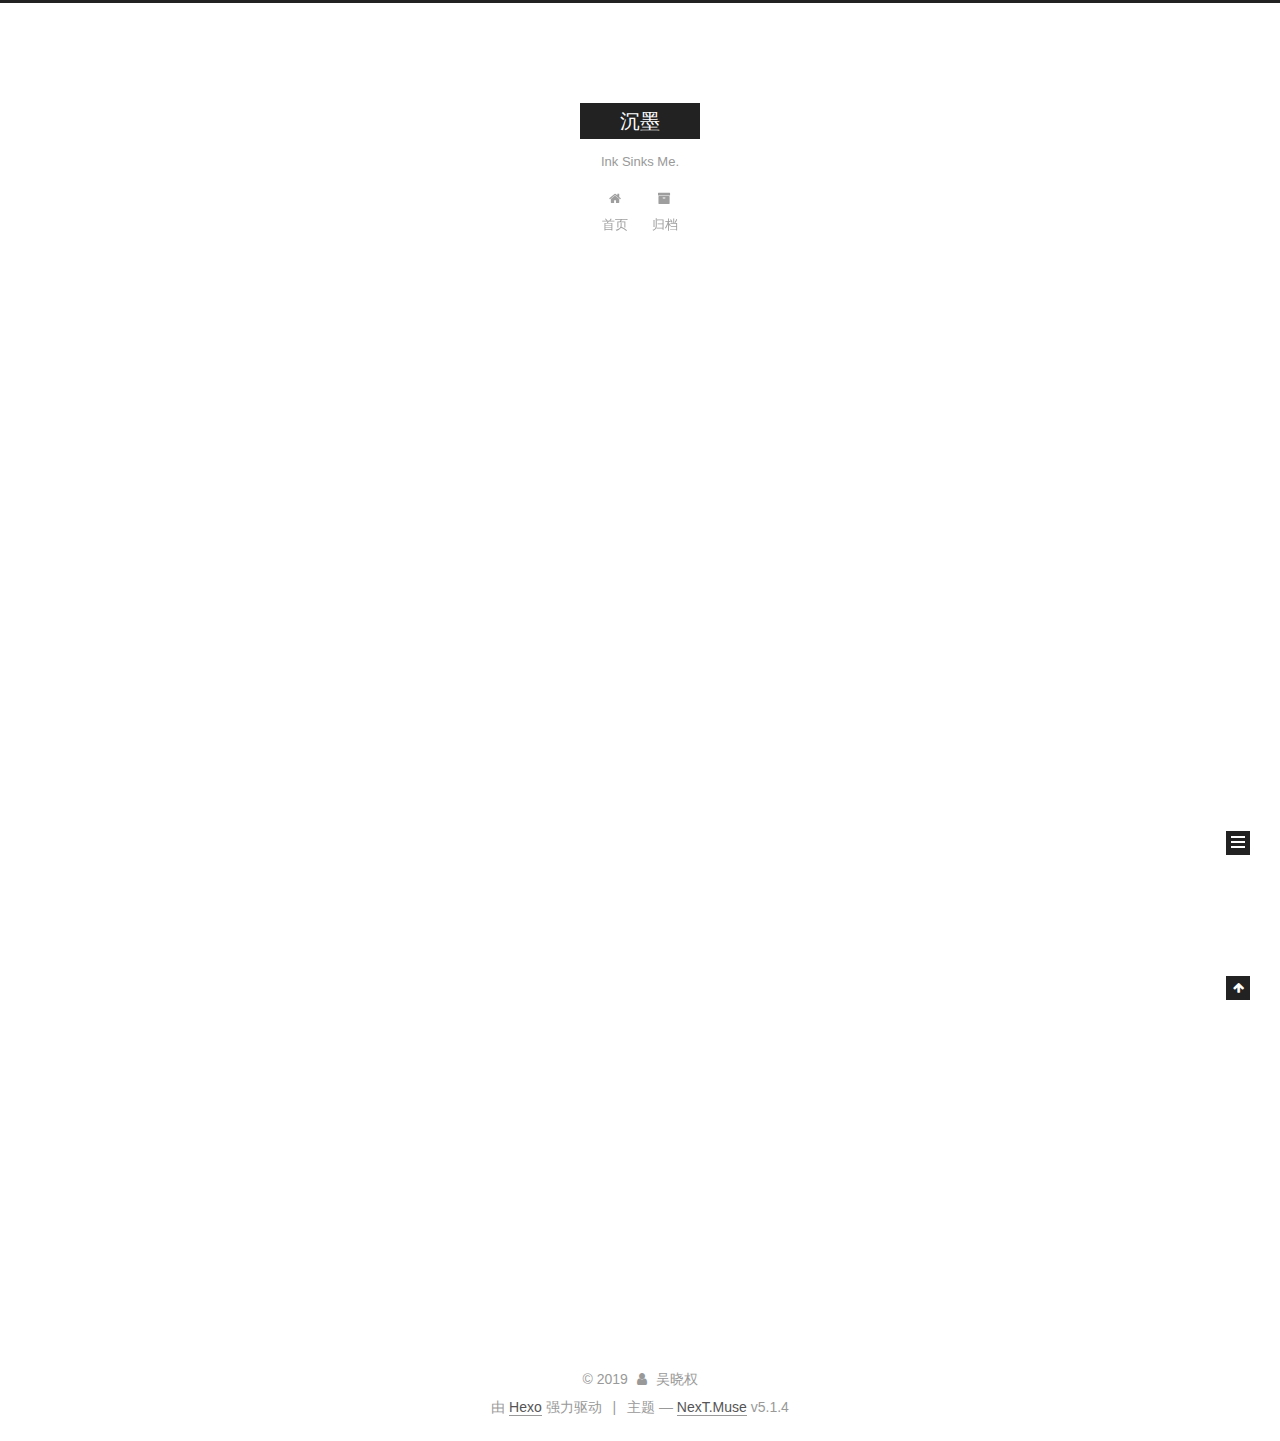
==== commit 389453d5: "first modify" ====
--- a/index.html
+++ b/index.html
@@ -5,7 +5,7 @@
   
 
 
-<html class="theme-next muse use-motion" lang>
+<html class="theme-next muse use-motion" lang="zh-Hans">
 <head><meta name="generator" content="Hexo 3.9.0">
   <meta charset="UTF-8">
 <meta http-equiv="X-UA-Compatible" content="IE=edge">
@@ -79,13 +79,17 @@
 
 
 
+<meta name="description" content="吴晓权的个人博客">
+<meta name="keywords" content="blog,博客,吴晓权,somerq,QuantumNg">
 <meta property="og:type" content="website">
-<meta property="og:title" content="Hexo">
-<meta property="og:url" content="http://yoursite.com/index.html">
-<meta property="og:site_name" content="Hexo">
-<meta property="og:locale" content="default">
+<meta property="og:title" content="沉墨">
+<meta property="og:url" content="https://somerq.github.io/index.html">
+<meta property="og:site_name" content="沉墨">
+<meta property="og:description" content="吴晓权的个人博客">
+<meta property="og:locale" content="zh-Hans">
 <meta name="twitter:card" content="summary">
-<meta name="twitter:title" content="Hexo">
+<meta name="twitter:title" content="沉墨">
+<meta name="twitter:description" content="吴晓权的个人博客">
 
 
 
@@ -101,7 +105,7 @@
     motion: {"enable":true,"async":false,"transition":{"post_block":"fadeIn","post_header":"slideDownIn","post_body":"slideDownIn","coll_header":"slideLeftIn","sidebar":"slideUpIn"}},
     duoshuo: {
       userId: '0',
-      author: 'Author'
+      author: '博主'
     },
     algolia: {
       applicationID: '',
@@ -115,13 +119,13 @@
 
 
 
-  <link rel="canonical" href="http://yoursite.com/">
-
-
-
-
-
-  <title>Hexo</title>
+  <link rel="canonical" href="https://somerq.github.io/">
+
+
+
+
+
+  <title>沉墨</title>
   
 
 
@@ -133,7 +137,7 @@
 
 </head>
 
-<body itemscope itemtype="http://schema.org/WebPage" lang="default">
+<body itemscope itemtype="http://schema.org/WebPage" lang="zh-Hans">
 
   
   
@@ -152,12 +156,12 @@
     <div class="custom-logo-site-title">
       <a href="/" class="brand" rel="start">
         <span class="logo-line-before"><i></i></span>
-        <span class="site-title">Hexo</span>
+        <span class="site-title">沉墨</span>
         <span class="logo-line-after"><i></i></span>
       </a>
     </div>
       
-        <p class="site-subtitle"></p>
+        <p class="site-subtitle">Ink Sinks Me.</p>
       
   </div>
 
@@ -182,7 +186,7 @@
             
               <i class="menu-item-icon fa fa-fw fa-home"></i> <br>
             
-            Home
+            首页
           </a>
         </li>
       
@@ -192,7 +196,7 @@
             
               <i class="menu-item-icon fa fa-fw fa-archive"></i> <br>
             
-            Archives
+            归档
           </a>
         </li>
       
@@ -229,16 +233,16 @@
   
   
   <div class="post-block">
-    <link itemprop="mainEntityOfPage" href="http://yoursite.com/2019/06/26/hello-world/">
+    <link itemprop="mainEntityOfPage" href="https://somerq.github.io/2019/06/26/hello-world/">
 
     <span hidden itemprop="author" itemscope itemtype="http://schema.org/Person">
-      <meta itemprop="name" content="John Doe">
+      <meta itemprop="name" content="吴晓权">
       <meta itemprop="description" content>
       <meta itemprop="image" content="/images/avatar.gif">
     </span>
 
     <span hidden itemprop="publisher" itemscope itemtype="http://schema.org/Organization">
-      <meta itemprop="name" content="Hexo">
+      <meta itemprop="name" content="沉墨">
     </span>
 
     
@@ -258,9 +262,9 @@
                 <i class="fa fa-calendar-o"></i>
               </span>
               
-                <span class="post-meta-item-text">Posted on</span>
+                <span class="post-meta-item-text">发表于</span>
               
-              <time title="Post created" itemprop="dateCreated datePublished" datetime="2019-06-26T00:35:43+08:00">
+              <time title="创建于" itemprop="dateCreated datePublished" datetime="2019-06-26T00:35:43+08:00">
                 2019-06-26
               </time>
             
@@ -383,8 +387,8 @@
         <div class="site-overview">
           <div class="site-author motion-element" itemprop="author" itemscope itemtype="http://schema.org/Person">
             
-              <p class="site-author-name" itemprop="name">John Doe</p>
-              <p class="site-description motion-element" itemprop="description"></p>
+              <p class="site-author-name" itemprop="name">吴晓权</p>
+              <p class="site-description motion-element" itemprop="description">吴晓权的个人博客</p>
           </div>
 
           <nav class="site-state motion-element">
@@ -395,7 +399,7 @@
                 <a href="/archives/">
               
                   <span class="site-state-item-count">1</span>
-                  <span class="site-state-item-name">posts</span>
+                  <span class="site-state-item-name">日志</span>
                 </a>
               </div>
             
@@ -439,13 +443,13 @@
   <span class="with-love">
     <i class="fa fa-user"></i>
   </span>
-  <span class="author" itemprop="copyrightHolder">John Doe</span>
+  <span class="author" itemprop="copyrightHolder">吴晓权</span>
 
   
 </div>
 
 
-  <div class="powered-by">Powered by <a class="theme-link" target="_blank" href="https://hexo.io">Hexo</a></div>
+  <div class="powered-by">由 <a class="theme-link" target="_blank" href="https://hexo.io">Hexo</a> 强力驱动</div>
 
 
 
@@ -453,7 +457,7 @@
 
 
 
-  <div class="theme-info">Theme &mdash; <a class="theme-link" target="_blank" href="https://github.com/iissnan/hexo-theme-next">NexT.Muse</a> v5.1.4</div>
+  <div class="theme-info">主题 &mdash; <a class="theme-link" target="_blank" href="https://github.com/iissnan/hexo-theme-next">NexT.Muse</a> v5.1.4</div>
 
 
 
